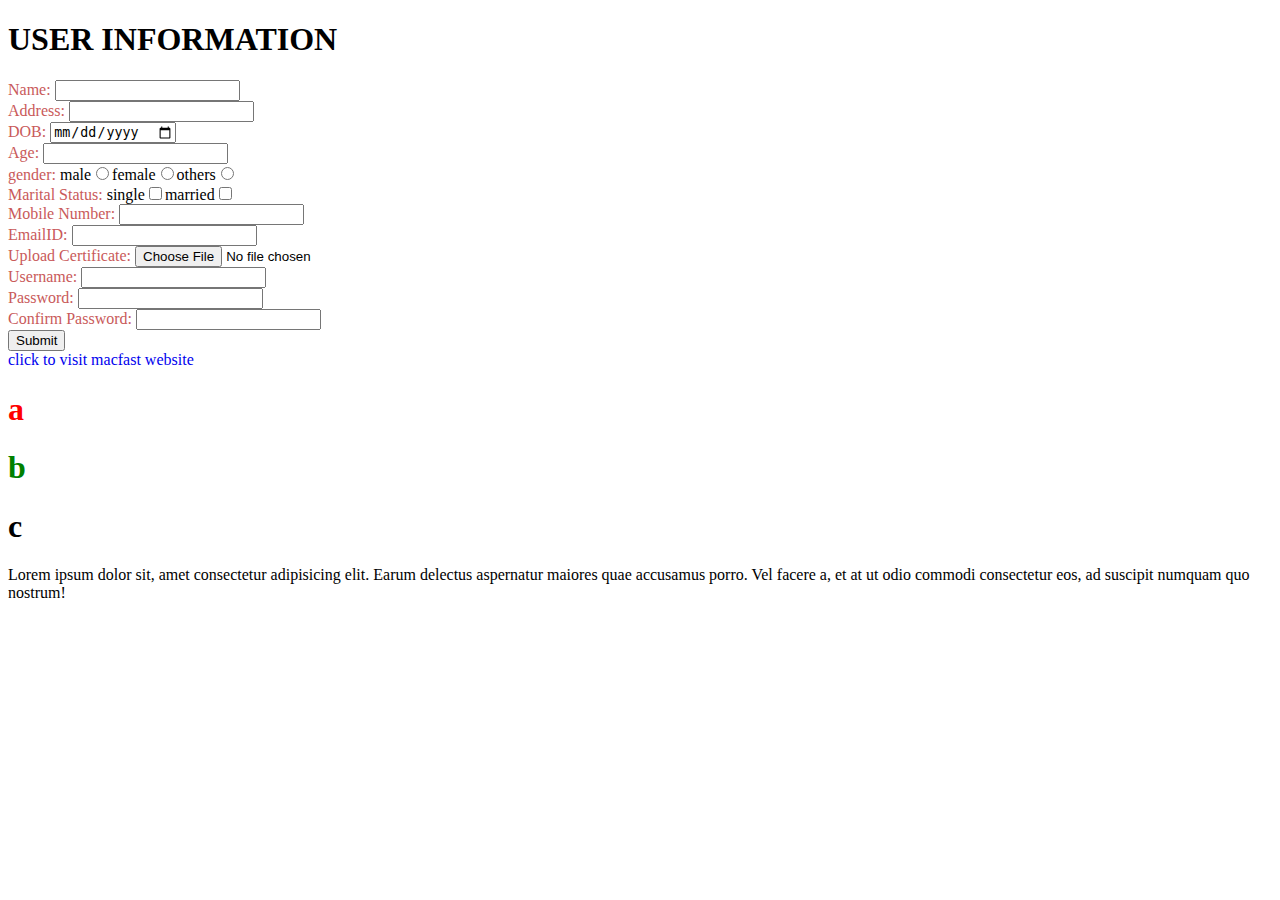
==== index.html @ 9337fbc0 "message" ====
<!DOCTYPE html>

<head>
    <meta charset="UTF-8">
    <meta http-equiv="X-UA-Compatible" content="IE=edge">
    <meta name="viewport" content="widt , initial-scale=1.0">
    <title>Akhil</title>
    <link rel="stylesheet" href="style.css">
</head>
<body>

<form action="">
    <h1>USER INFORMATION</h1>
    <label>Name:</label>
    <input type="text">
  <br>
  <label>Address:</label>
    <input type="text">
  <br>
  <label>DOB:</label>
  <input type="date">
     <br>
  <label>Age:</label>
    <input type="number">
  <br>
  <label>gender:</label>
  male<input type="radio" name="male">female<input type="radio" name="male">others<input type="radio" name="male">
     <br>
     <label>Marital Status:</label>
  single<input type="checkbox" name="">married<input type="checkbox" name="">
     <br>
     <label>Mobile Number:</label>
  <input type="number">
     <br>
     <label>EmailID:</label>
  <input type="email">
     <br>
     <label>Upload Certificate:</label>
  <input type="file">
     <br>
     <label>Username:</label>
     <input type="text">
        <br>
  <label>Password:</label>
  <input type="password" >
  <br>
  <label>Confirm Password:</label>
  <input type="password">
     <br>
  <input type="submit" name="submit" ><br>
  <a href="https://macfast.org/">click to visit macfast website

   <h1 id="first">a</h1>
   <h1 class="second">b</h1>
   <h1 id="third">c</h1>
</form>
  </a>
  <p>
    Lorem ipsum dolor sit, amet consectetur adipisicing elit. Earum delectus aspernatur maiores quae accusamus porro. Vel facere a, et at ut odio commodi consectetur eos, ad suscipit numquam quo nostrum!
  </p>
</form> 
</html>
---- style.css ----
h1{
    color:black;
}
label{
    color:rgb(201, 90, 90);
}
a{
    text-decoration: none;
    cursor:grab;
}
#first{
    color:red;
}
.second{
    color:green;
}
.box{
    color:red;
    width:200px;
    height:200px;
    border: 2px  dashed black;
    display :flex;
    justify-content:center;
    align-items:center;
}
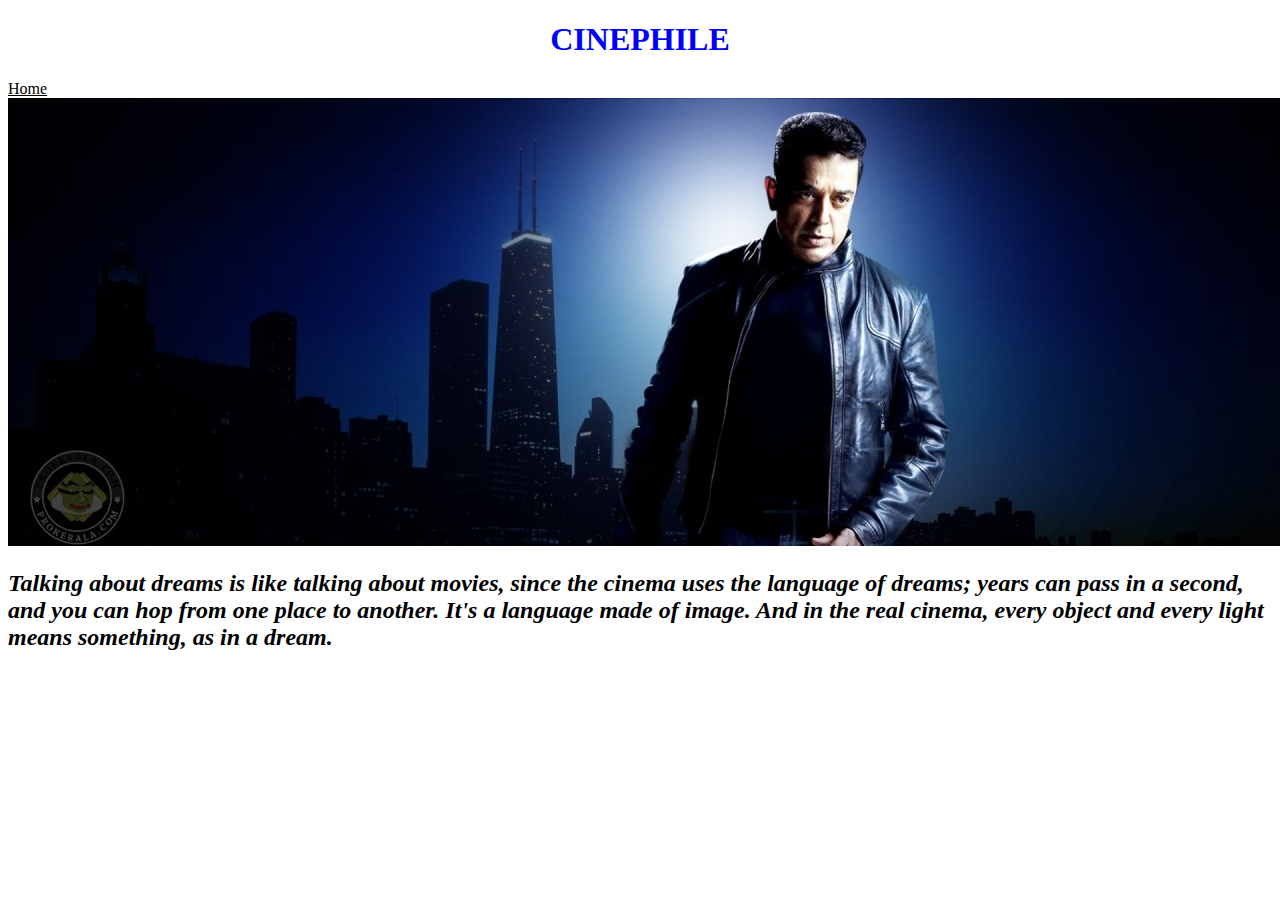
==== commit 08eb8cc1: "hello" ====
--- a/index.html
+++ b/index.html
@@ -1,62 +1,22 @@
 <!DOCTYPE html>
-
+<html lang="en">
 <head>
     <meta charset="UTF-8">
     <meta http-equiv="X-UA-Compatible" content="IE=edge">
-    <meta name="viewport" content="widt , initial-scale=1.0">
-    <title>Akhil</title>
+    <meta name="viewport" content="width=device-width, initial-scale=1.0">
+    <title>Document</title>
     <link rel="stylesheet" href="style.css">
 </head>
 <body>
+<div><h1 class="first">CINEPHILE</h1></div>
+        <a href="home.html">Home</a>
+        <div id="first"><img src="images/kamalhassan.jpg"</div>
+        <div id="second"><h2> <i><b>Talking about dreams is like talking about movies, 
+            since the cinema uses the language of dreams; years can pass in a second, 
+            and you can hop from one place to another.
+             It's a language made of image. 
+             And in the real cinema, every object and every light means something, as in a dream.
 
-<form action="">
-    <h1>USER INFORMATION</h1>
-    <label>Name:</label>
-    <input type="text">
-  <br>
-  <label>Address:</label>
-    <input type="text">
-  <br>
-  <label>DOB:</label>
-  <input type="date">
-     <br>
-  <label>Age:</label>
-    <input type="number">
-  <br>
-  <label>gender:</label>
-  male<input type="radio" name="male">female<input type="radio" name="male">others<input type="radio" name="male">
-     <br>
-     <label>Marital Status:</label>
-  single<input type="checkbox" name="">married<input type="checkbox" name="">
-     <br>
-     <label>Mobile Number:</label>
-  <input type="number">
-     <br>
-     <label>EmailID:</label>
-  <input type="email">
-     <br>
-     <label>Upload Certificate:</label>
-  <input type="file">
-     <br>
-     <label>Username:</label>
-     <input type="text">
-        <br>
-  <label>Password:</label>
-  <input type="password" >
-  <br>
-  <label>Confirm Password:</label>
-  <input type="password">
-     <br>
-  <input type="submit" name="submit" ><br>
-  <a href="https://macfast.org/">click to visit macfast website
-
-   <h1 id="first">a</h1>
-   <h1 class="second">b</h1>
-   <h1 id="third">c</h1>
-</form>
-  </a>
-  <p>
-    Lorem ipsum dolor sit, amet consectetur adipisicing elit. Earum delectus aspernatur maiores quae accusamus porro. Vel facere a, et at ut odio commodi consectetur eos, ad suscipit numquam quo nostrum!
-  </p>
-</form> 
+</b></i></h2></div>
+</body>
 </html>--- a/style.css
+++ b/style.css
@@ -1,25 +1,13 @@
-h1{
+.first{
+    display:flex;
+    justify-content: center;
+    text-align: center;
+    
+    color: blue;
+}
+a{
     color:black;
 }
-label{
-    color:rgb(201, 90, 90);
+#second{
+    color:black;
 }
-a{
-    text-decoration: none;
-    cursor:grab;
-}
-#first{
-    color:red;
-}
-.second{
-    color:green;
-}
-.box{
-    color:red;
-    width:200px;
-    height:200px;
-    border: 2px  dashed black;
-    display :flex;
-    justify-content:center;
-    align-items:center;
-}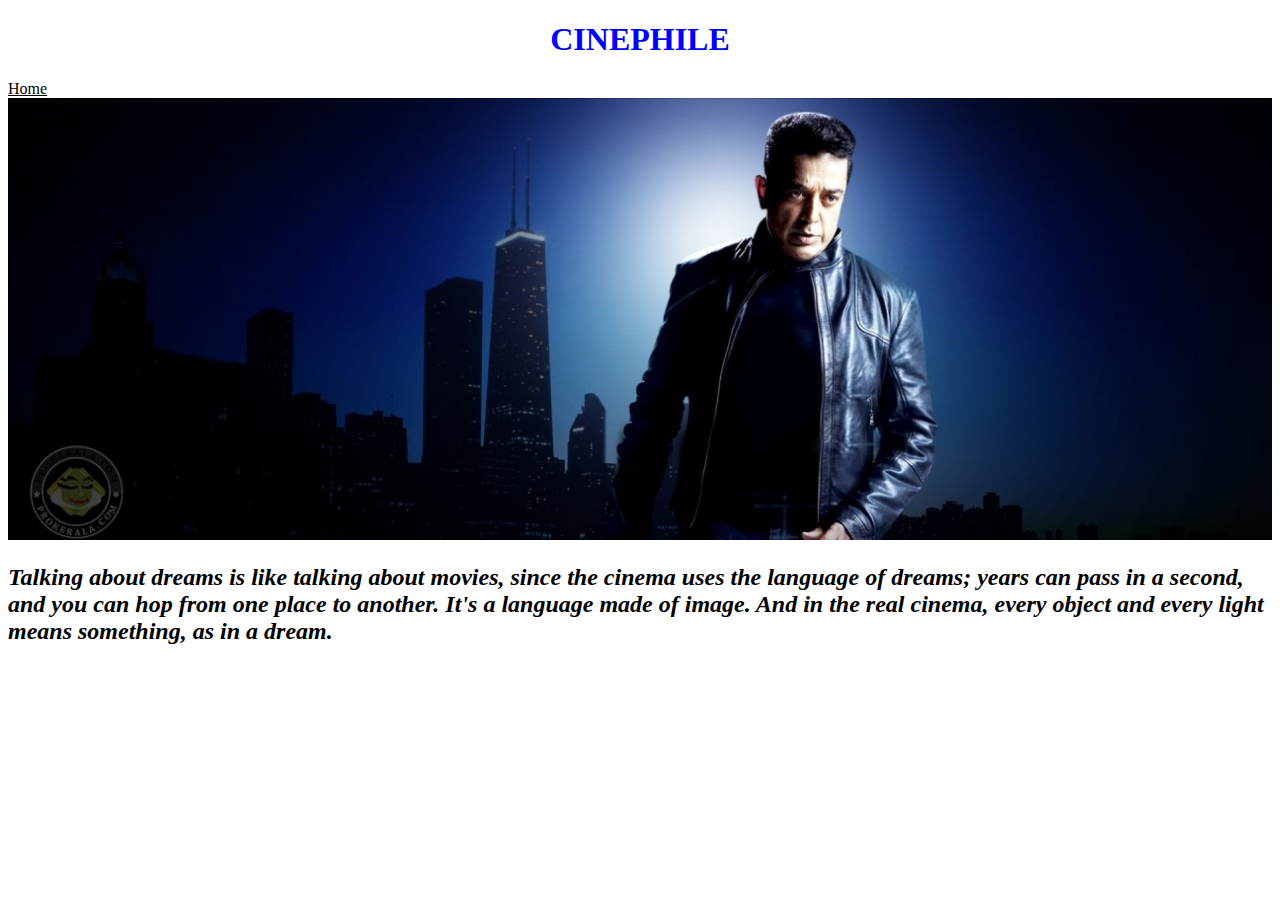
==== commit 8e0a77f9: "hello" ====
--- a/index.html
+++ b/index.html
@@ -8,9 +8,9 @@
     <link rel="stylesheet" href="style.css">
 </head>
 <body>
-<div><h1 class="first">CINEPHILE</h1></div>
+<div bgcolor="black"><h1 class="first">CINEPHILE</h1></div>
         <a href="home.html">Home</a>
-        <div id="first"><img src="images/kamalhassan.jpg"</div>
+        <div id="first"><img src="images/kamalhassan.jpg" style="width: 100%;"</div>
         <div id="second"><h2> <i><b>Talking about dreams is like talking about movies, 
             since the cinema uses the language of dreams; years can pass in a second, 
             and you can hop from one place to another.
